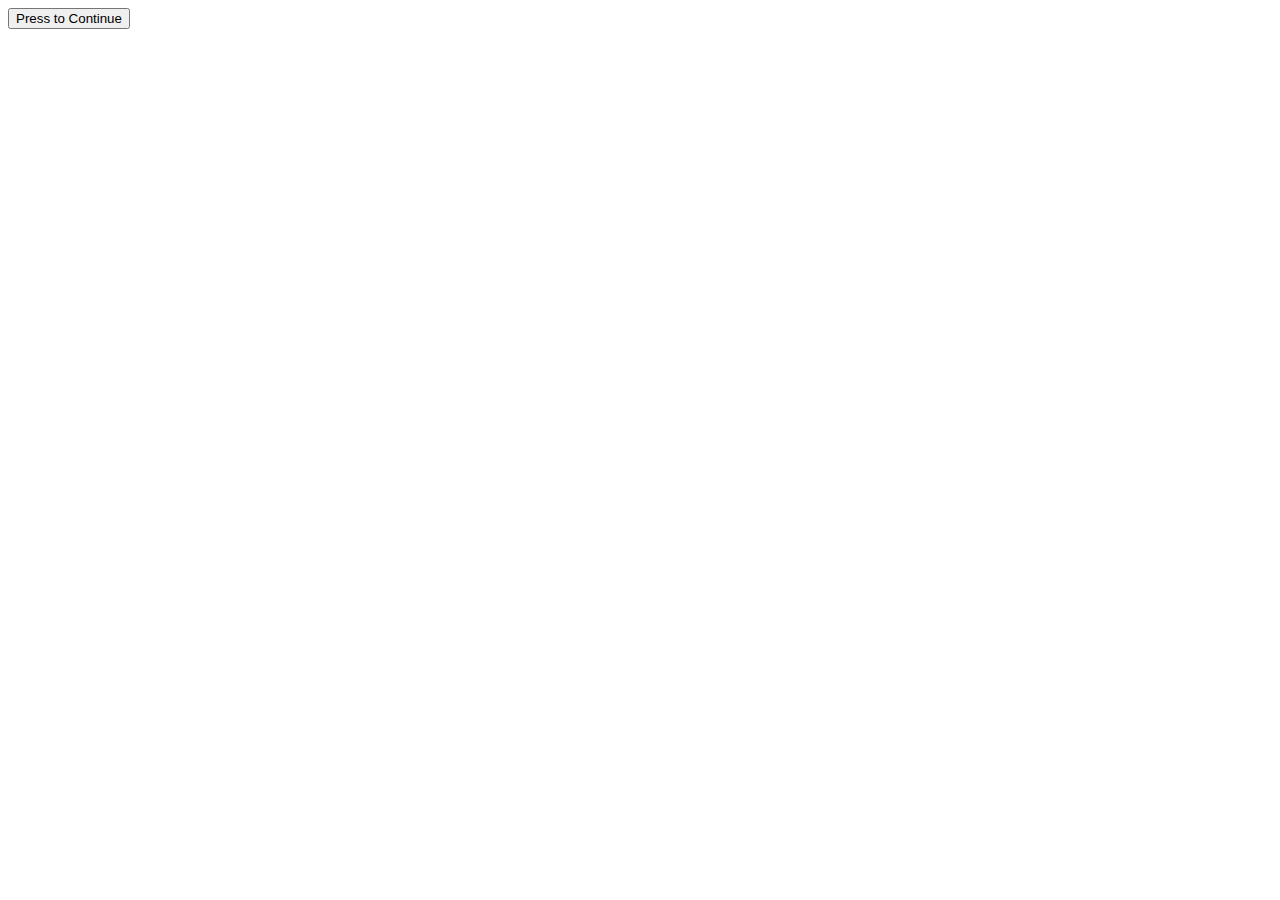
==== index.html @ 876f8b1d "Add files via upload" ====
<!DOCTYPE html>

<html>
<head>
  <link rel="stylesheet" type="text/css" href="index.css">
</head>

<body>
  
  <button id="startButton" onmousedown="start()"> Press to Continue</button>
  <a href="https://www.youtube.com/watch?v=dQw4w9WgXcQ" target="_blank"><button id="button" class="hidden" onmouseover="move() ">Click for free bobux</button></a>
  <h1 id="bobux" class="hidden" ></h1>
  <script>
    const audio = new Audio('bruh.mp3');
    let startButton = document.getElementById('startButton');
    let button = document.getElementById('button');
    let header = document.getElementById('bobux');
    var rngText = 0;
    function start() {
      
      button.classList.remove('hidden');
      startButton.classList.add('hidden');
      rngText = Math.floor(Math.random() * (6-1) + 1);
    }

    function move() {
      rngText = 5;
      if (rngText == 1) {
        header.textContent = "lol get trolled";
      } else if (rngText == 2) {
        header.textContent = "no bobux for you XD";
      } else if (rngText == 3) {
        header.textContent = "Imagine being poor";
      } else if (rngText == 4) {
        header.textContent = "Imagine playing Roblox tho"
      } else {
        header.textContent = "Amogus"
        document.body.classList.add('amogus')
        header.style.borderBlock = "solid";
      }

      header.classList.remove('hidden')

      setTimeout(function(){
        header.classList.add('hidden');
        rngText = Math.floor(Math.random() * (6-1) + 1);
        document.body.classList.remove('amogus')
        header.style.borderBlock = "none";
      },500);

      audio.pause;
      audio.currentTime = 0;
      button.style.top = Math.floor(Math.random() * (100 - 1) + 1) + "vh";
      button.style.left = Math.floor(Math.random() * (100 - 1) + 1) + "vw";
      audio.play();
    }


  </script>
</body>

</html>
---- index.css ----
.hidden{
  display:none;
}

#button{
  position: relative;
  left: 300px;
}

#bobux{
  width: 100%;
  text-align: center;
  font-size: 5rem;
  position: absolute;
  top:0;
  bottom: 0;
  left: 0;
  right: 0;
  margin: auto;
  width: 0;
  padding: 15px 300px;
  border-color: white;
}

.amogus{
  background-image: url(amogus.png);
  background-size: cover;
}
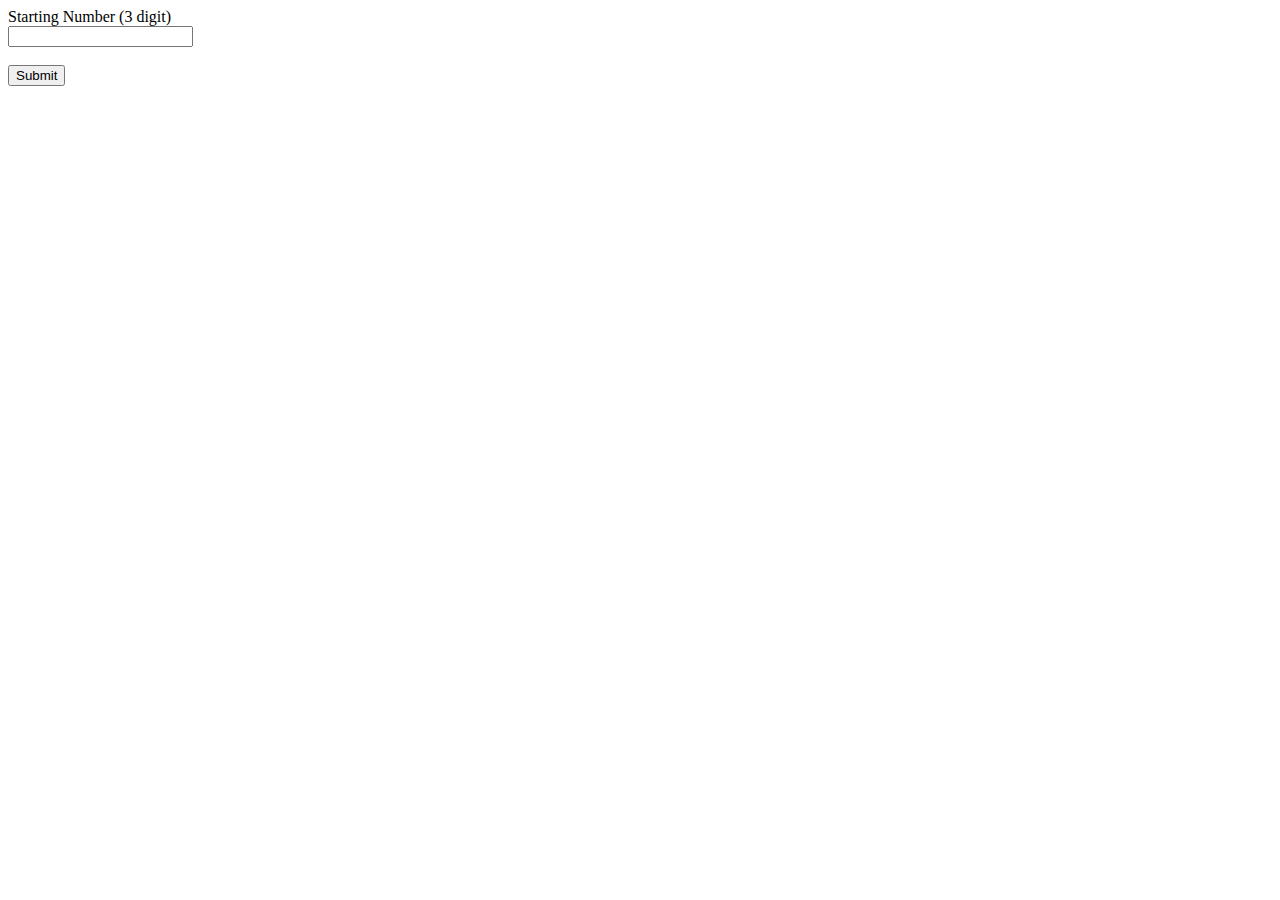
==== commit 77d223a5: "Add files via upload" ====
--- a/index.html
+++ b/index.html
@@ -1,62 +1,22 @@
 <!DOCTYPE html>
-
-<html>
+<html lang="en">
 <head>
-  <link rel="stylesheet" type="text/css" href="index.css">
+    <meta charset="UTF-8">
+    <meta http-equiv="X-UA-Compatible" content="IE=edge">
+    <meta name="viewport" content="width=device-width, initial-scale=1.0">
+    <title>VHAP math website</title>
+    <link rel="stylesheet" type="text/css" href="main.css">
+    <link rel="shortcut icon" type="text/image" href="favicon.png">
 </head>
-
 <body>
-  
-  <button id="startButton" onmousedown="start()"> Press to Continue</button>
-  <a href="https://www.youtube.com/watch?v=dQw4w9WgXcQ" target="_blank"><button id="button" class="hidden" onmouseover="move() ">Click for free bobux</button></a>
-  <h1 id="bobux" class="hidden" ></h1>
-  <script>
-    const audio = new Audio('bruh.mp3');
-    let startButton = document.getElementById('startButton');
-    let button = document.getElementById('button');
-    let header = document.getElementById('bobux');
-    var rngText = 0;
-    function start() {
-      
-      button.classList.remove('hidden');
-      startButton.classList.add('hidden');
-      rngText = Math.floor(Math.random() * (6-1) + 1);
-    }
-
-    function move() {
-      rngText = 5;
-      if (rngText == 1) {
-        header.textContent = "lol get trolled";
-      } else if (rngText == 2) {
-        header.textContent = "no bobux for you XD";
-      } else if (rngText == 3) {
-        header.textContent = "Imagine being poor";
-      } else if (rngText == 4) {
-        header.textContent = "Imagine playing Roblox tho"
-      } else {
-        header.textContent = "Amogus"
-        document.body.classList.add('amogus')
-        header.style.borderBlock = "solid";
-      }
-
-      header.classList.remove('hidden')
-
-      setTimeout(function(){
-        header.classList.add('hidden');
-        rngText = Math.floor(Math.random() * (6-1) + 1);
-        document.body.classList.remove('amogus')
-        header.style.borderBlock = "none";
-      },500);
-
-      audio.pause;
-      audio.currentTime = 0;
-      button.style.top = Math.floor(Math.random() * (100 - 1) + 1) + "vh";
-      button.style.left = Math.floor(Math.random() * (100 - 1) + 1) + "vw";
-      audio.play();
-    }
-
-
-  </script>
+    <form onsubmit=" calculate(); reset(); return false;">
+        <label for="number">Starting Number (3 digit)</label><br>
+        <input id="number" type="number" required maxlength="3" min="100">
+        <br><br>
+        <input type="submit" id="submit">
+    </form>
+    <br>
+    <div id="result"></div>
+    <script src="app.js"></script>
 </body>
-
 </html>